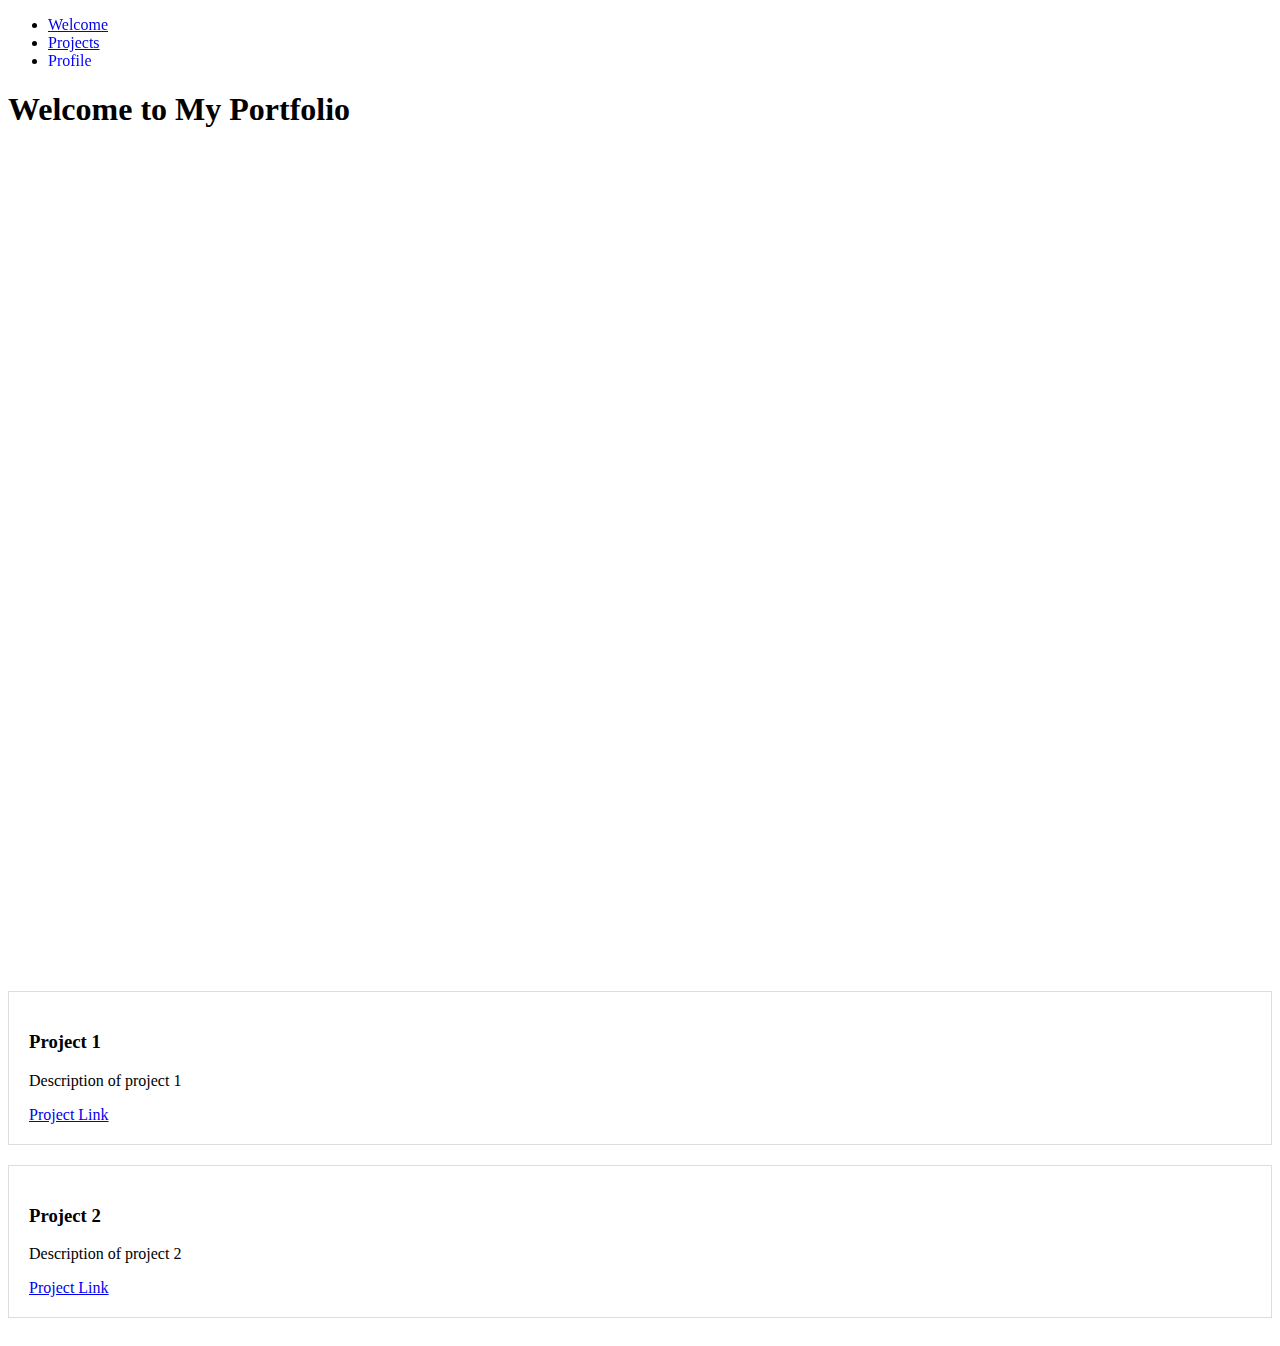
==== Portfolio-page/index.html @ 45165221 "Add files via upload" ====
<!DOCTYPE html>
<html>
<head>
  <title>Portfolio Profile</title>
  <link rel="stylesheet" href="styles.css">
</head>
<body>
  <nav id="navbar">
    <ul>
      <li><a href="#welcome-section">Welcome</a></li>
      <li><a href="#projects">Projects</a></li>
      <li><a id="profile-link" href="https://github.com/yourusername" target="_blank">Profile</a></li>
    </ul>
  </nav>
  
  <section id="welcome-section">
    <h1>Welcome to My Portfolio</h1>
  </section>
  
  <section id="projects">
    <div class="project-tile">
      <h3>Project 1</h3>
      <p>Description of project 1</p>
      <a href="#">Project Link</a>
    </div>
    <div class="project-tile">
      <h3>Project 2</h3>
      <p>Description of project 2</p>
      <a href="#">Project Link</a>
    </div>
  </section>
  
  <script src="script.js"></script>
</body>
</html>
---- Portfolio-page/styles.css ----
/* Set the height of the welcome section equal to the height of the viewport */
#welcome-section {
    height: 100vh;
  }
  
  /* Make the navbar sticky */
  #navbar {
    position: sticky;
    top: 0;
  }
  
  /* Add some basic styling to the project tiles */
  .project-tile {
    border: 1px solid #ddd;
    padding: 20px;
    margin-bottom: 20px;
  }
  
  /* Add some styling to the profile link */
  #profile-link {
    color: blue;
    text-decoration: none;
  }
  @media screen and (min-width: 800px) {
    #projects{
        display: flex;
        flex-direction: column;
    }
  }
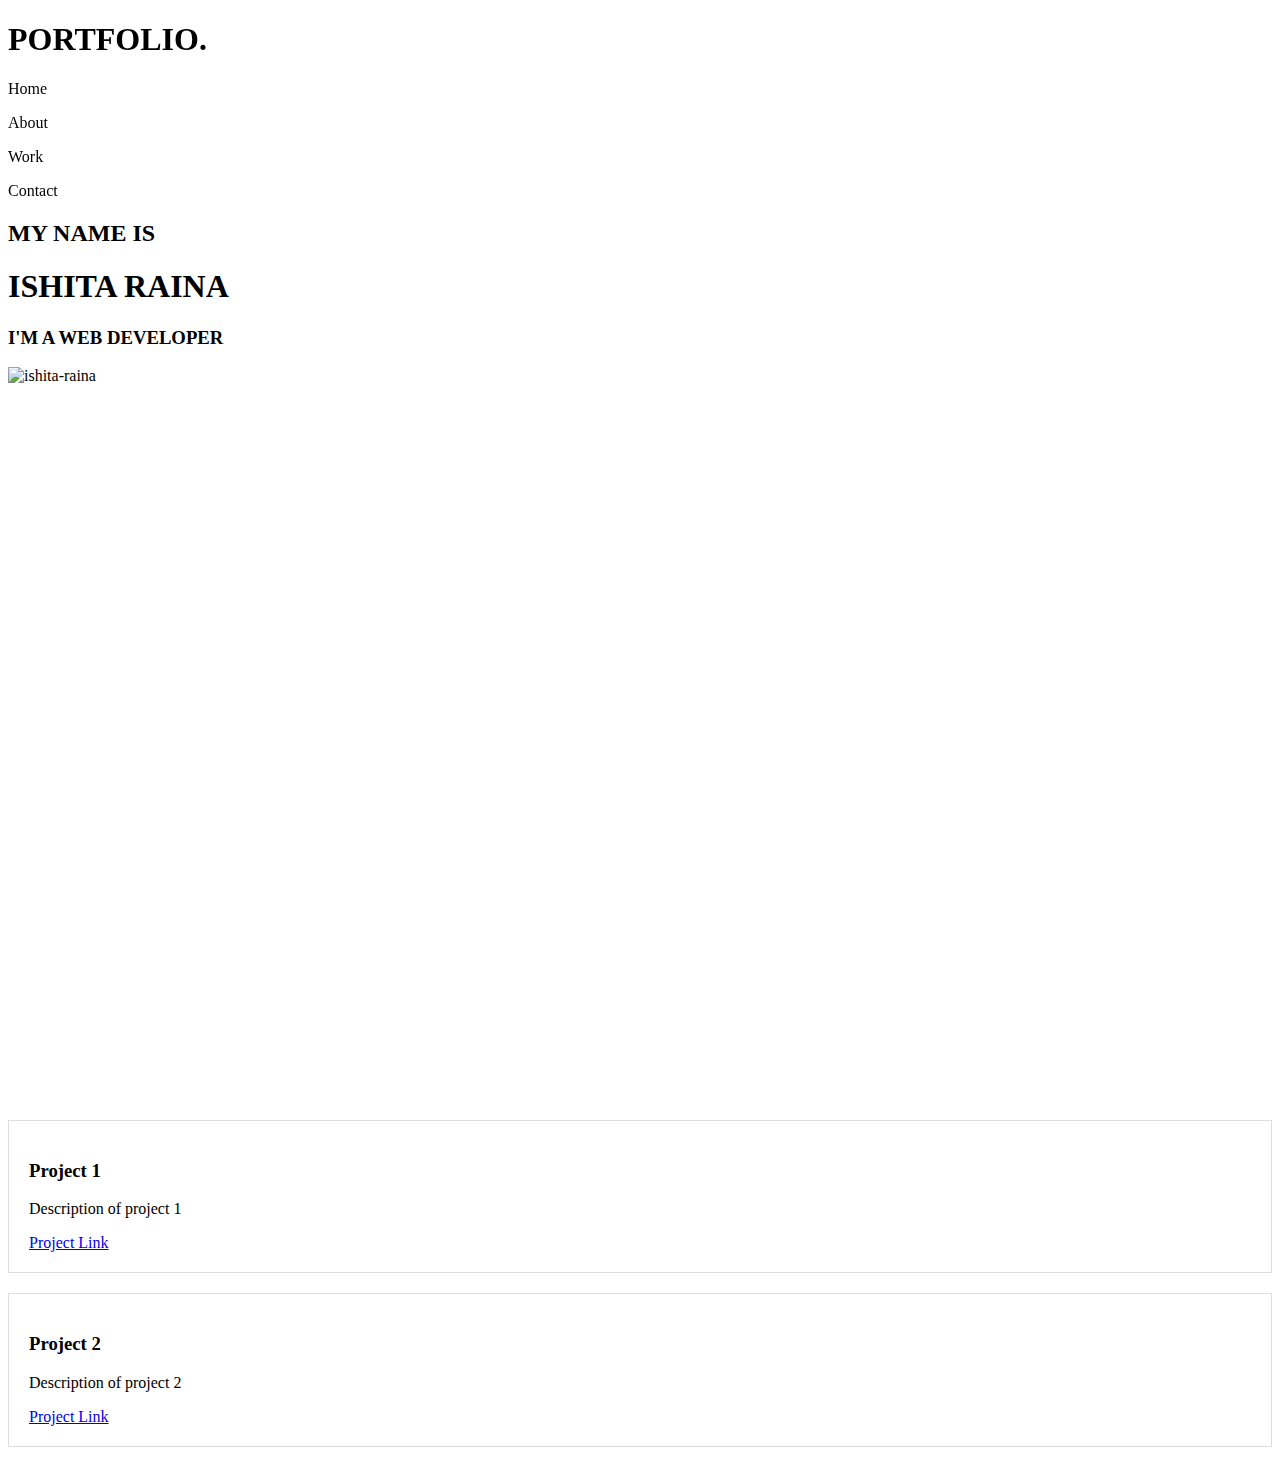
==== commit 414c01d1: "Update index.html" ====
--- a/Portfolio-page/index.html
+++ b/Portfolio-page/index.html
@@ -6,17 +6,25 @@
 </head>
 <body>
   <nav id="navbar">
-    <ul>
-      <li><a href="#welcome-section">Welcome</a></li>
-      <li><a href="#projects">Projects</a></li>
-      <li><a id="profile-link" href="https://github.com/yourusername" target="_blank">Profile</a></li>
-    </ul>
+    <div class="portfolio-title">
+      <h1>PORTFOLIO.</h1>
+    </div>
+      <p>Home</p>
+      <p>About</p>
+      <p>Work</p>
+      <p>Contact</p>
   </nav>
-  
-  <section id="welcome-section">
-    <h1>Welcome to My Portfolio</h1>
-  </section>
-  
+    <section id="welcome-section">
+      <div class="title">
+        <h2>MY NAME IS</h2>
+        <h1>ISHITA RAINA</h1>
+        <h3>I'M A WEB DEVELOPER</h3>
+      </div>
+      <div class="pfp">
+       <img src="wee.JPG" alt="ishita-raina">
+      </div>
+    </section>  
+ 
   <section id="projects">
     <div class="project-tile">
       <h3>Project 1</h3>
